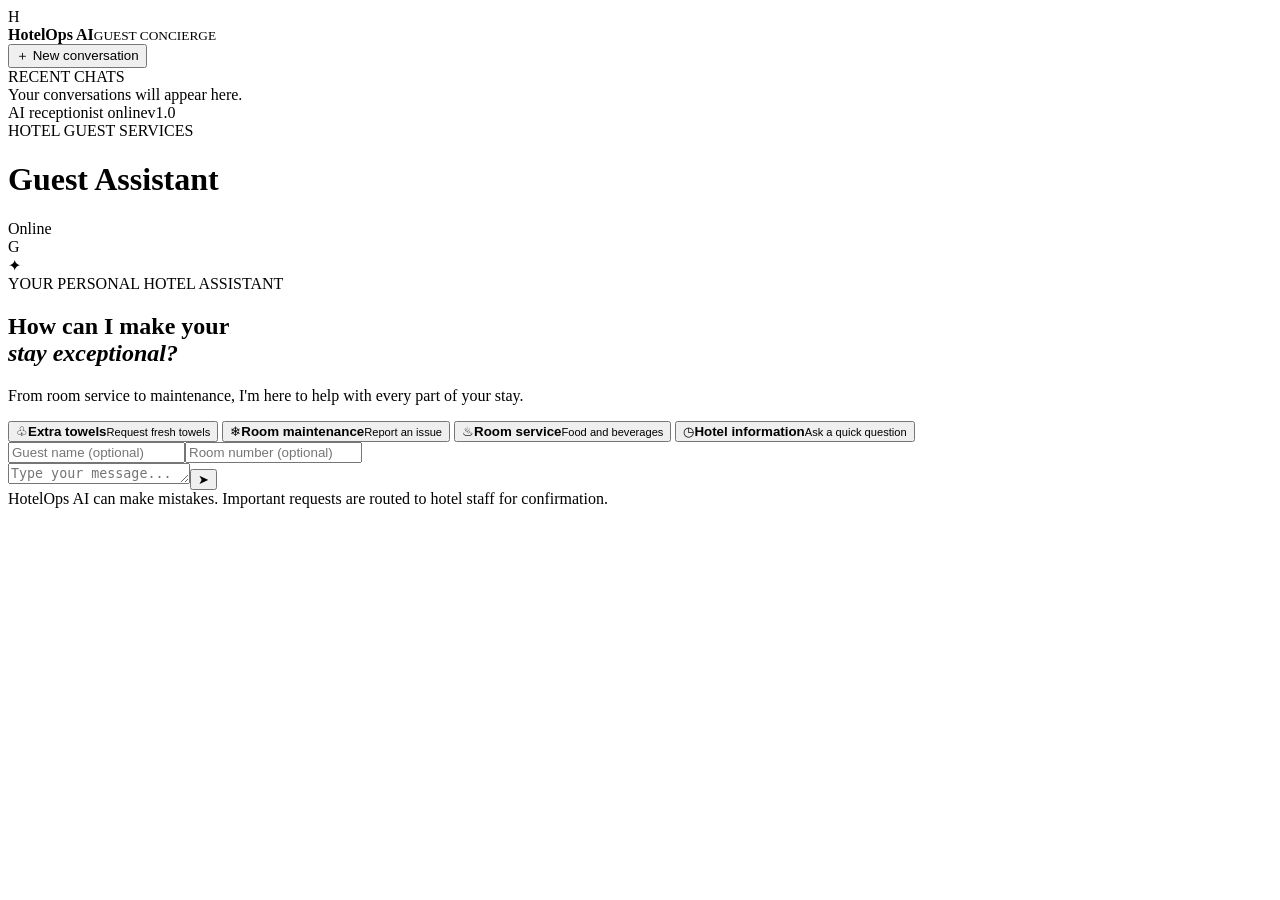
==== hotelops-ai-chat/static/index.html @ 72fbc0f8 "Add HotelOps AI Chat project files" ====
<!DOCTYPE html>
<html lang="en">
<head>
<meta charset="UTF-8"><meta name="viewport" content="width=device-width, initial-scale=1.0">
<title>HotelOps AI Chat</title>
<link rel="preconnect" href="https://fonts.googleapis.com"><link rel="preconnect" href="https://fonts.gstatic.com" crossorigin>
<link href="https://fonts.googleapis.com/css2?family=DM+Sans:wght@400;500;600;700&family=Manrope:wght@600;700;800&display=swap" rel="stylesheet">
<link rel="stylesheet" href="/static/style.css">
</head>
<body>
<div class="app-shell">
  <aside class="sidebar">
    <div class="brand"><div class="brand-mark">H</div><div><b>HotelOps AI</b><small>GUEST CONCIERGE</small></div></div>
    <button class="new-chat" id="newChat">＋ <span>New conversation</span></button>
    <div class="side-label">RECENT CHATS</div>
    <div id="conversationList" class="conversation-list"><div class="muted side-empty">Your conversations will appear here.</div></div>
    <div class="sidebar-bottom"><div class="status-dot"></div><span>AI receptionist online</span><span class="version">v1.0</span></div>
  </aside>
  <main class="main">
    <header class="topbar"><div><span class="eyebrow">HOTEL GUEST SERVICES</span><h1>Guest Assistant</h1></div><div class="top-right"><span class="online-pill"><i></i> Online</span><div class="avatar">G</div></div></header>
    <section class="chat-area">
      <div class="welcome" id="welcome">
        <div class="hero-icon">✦</div>
        <div class="eyebrow">YOUR PERSONAL HOTEL ASSISTANT</div>
        <h2>How can I make your<br><em>stay exceptional?</em></h2>
        <p>From room service to maintenance, I'm here to help with every part of your stay.</p>
        <div class="suggestions">
          <button class="suggestion" data-message="I need two extra towels in my room."><span>♧</span><b>Extra towels</b><small>Request fresh towels</small></button>
          <button class="suggestion" data-message="The air conditioning in my room is not working."><span>❄</span><b>Room maintenance</b><small>Report an issue</small></button>
          <button class="suggestion" data-message="Can I see the room service options?"><span>♨</span><b>Room service</b><small>Food and beverages</small></button>
          <button class="suggestion" data-message="What time is check-out?"><span>◷</span><b>Hotel information</b><small>Ask a quick question</small></button>
        </div>
      </div>
      <div class="messages" id="messages"></div>
    </section>
    <footer class="composer-wrap">
      <div class="guest-fields"><input id="guestName" placeholder="Guest name (optional)"><input id="roomNumber" placeholder="Room number (optional)"></div>
      <form id="chatForm" class="composer"><textarea id="messageInput" rows="1" placeholder="Type your message..." required maxlength="4000"></textarea><button id="sendButton" type="submit" aria-label="Send message">➤</button></form>
      <div class="disclaimer">HotelOps AI can make mistakes. Important requests are routed to hotel staff for confirmation.</div>
    </footer>
  </main>
</div>
<script src="/static/app.js"></script>
</body></html>
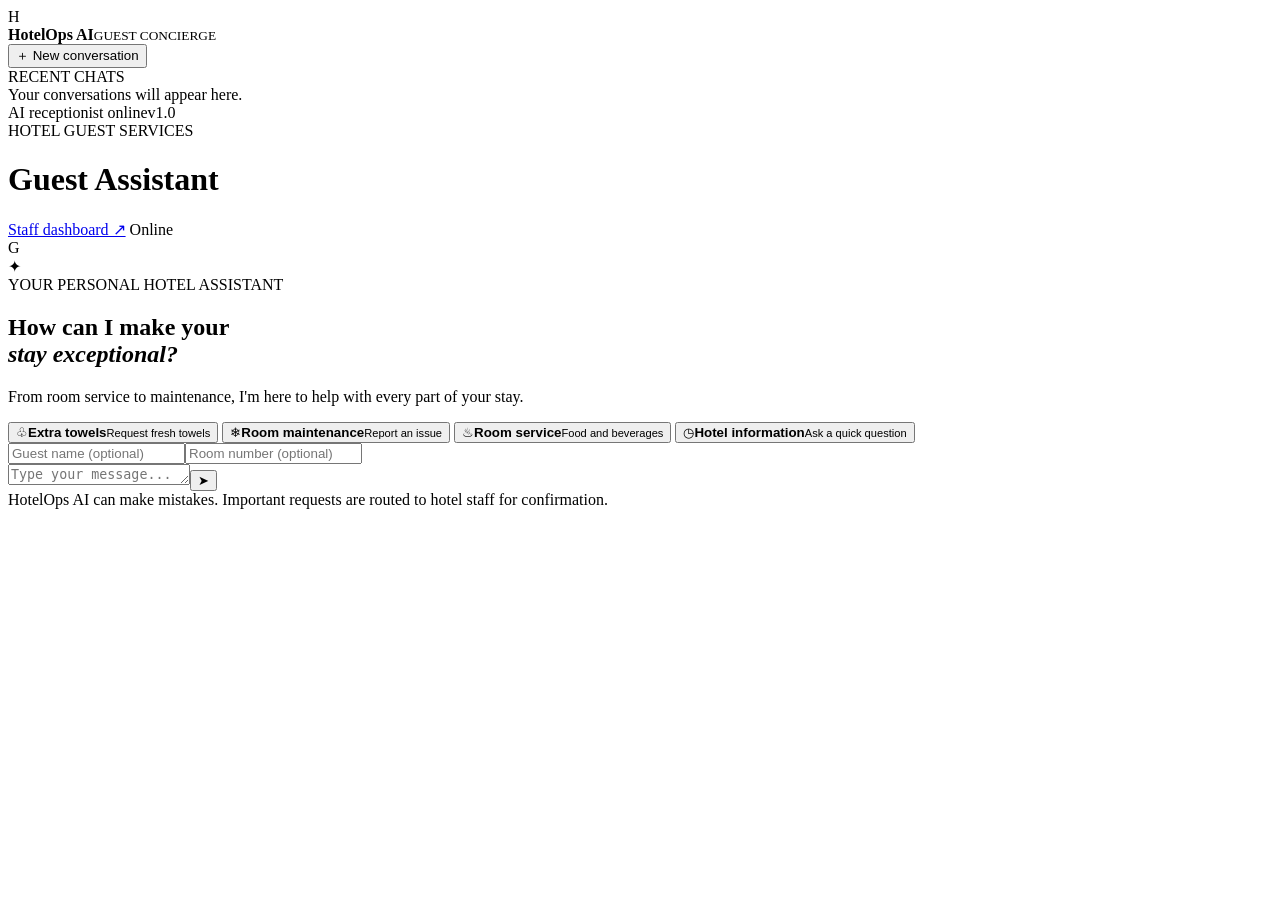
==== commit fbdeeae4: "Add navigation between guest chat and staff dashboard" ====
--- a/hotelops-ai-chat/static/index.html
+++ b/hotelops-ai-chat/static/index.html
@@ -17,7 +17,7 @@
     <div class="sidebar-bottom"><div class="status-dot"></div><span>AI receptionist online</span><span class="version">v1.0</span></div>
   </aside>
   <main class="main">
-    <header class="topbar"><div><span class="eyebrow">HOTEL GUEST SERVICES</span><h1>Guest Assistant</h1></div><div class="top-right"><span class="online-pill"><i></i> Online</span><div class="avatar">G</div></div></header>
+    <header class="topbar"><div><span class="eyebrow">HOTEL GUEST SERVICES</span><h1>Guest Assistant</h1></div><div class="top-right"><a class="staff-link" href="/staff">Staff dashboard ↗</a><span class="online-pill"><i></i> Online</span><div class="avatar">G</div></div></header>
     <section class="chat-area">
       <div class="welcome" id="welcome">
         <div class="hero-icon">✦</div>
